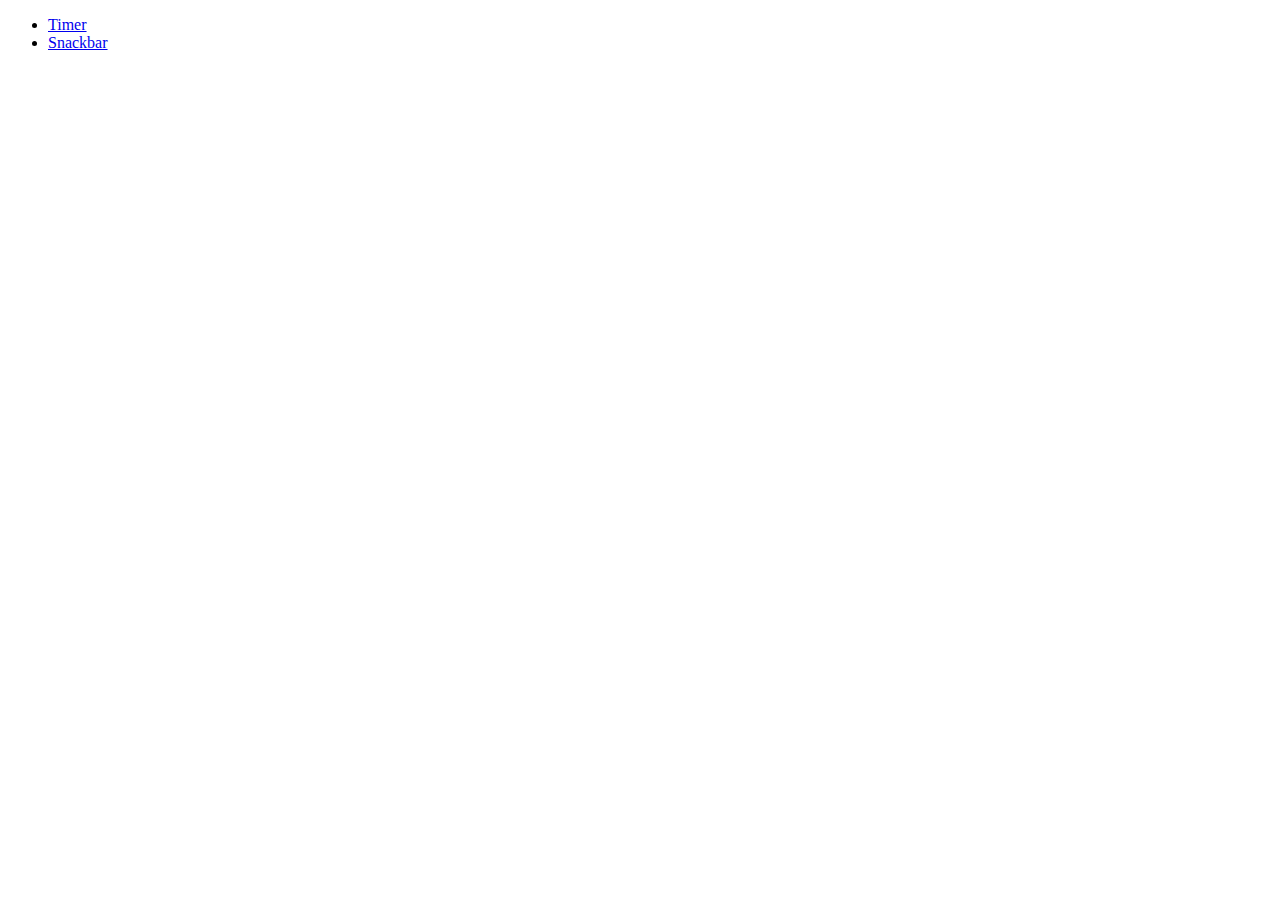
==== src/index.html @ 11f900b6 "ver1" ====
<!DOCTYPE html>
<html lang="en">
<head>
  <meta charset="UTF-8">
  <meta name="viewport" content="width=device-width, initial-scale=1.0">
  <title>goit-js-hw-10</title>
</head>
<body>
    <link rel="import" href="1-timer.html">
    <link rel="import" href="2-snackbar.html">
    <ul>
      <li><a href="1-timer.html">Timer</a></li>
      <li><a href="2-snackbar.html">Snackbar</a></li>
    </ul>
</body>
</html>
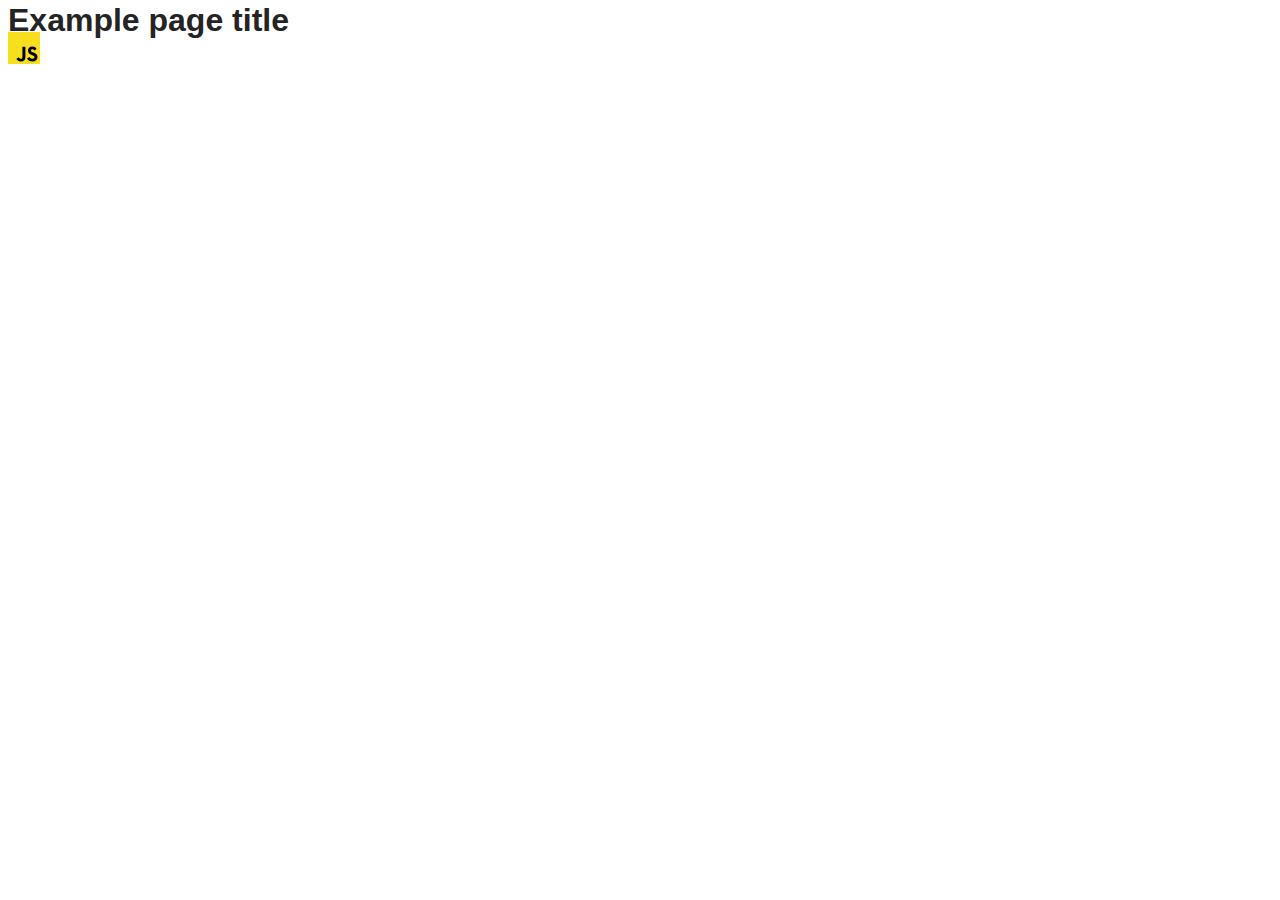
==== commit e22330c5: "Initial commit" ====
--- a/src/index.html
+++ b/src/index.html
@@ -1,16 +1,24 @@
 <!DOCTYPE html>
 <html lang="en">
-<head>
-  <meta charset="UTF-8">
-  <meta name="viewport" content="width=device-width, initial-scale=1.0">
-  <title>goit-js-hw-10</title>
-</head>
-<body>
-    <link rel="import" href="1-timer.html">
-    <link rel="import" href="2-snackbar.html">
-    <ul>
-      <li><a href="1-timer.html">Timer</a></li>
-      <li><a href="2-snackbar.html">Snackbar</a></li>
-    </ul>
-</body>
-</html>+  <head>
+    <meta charset="UTF-8" />
+    <link rel="icon" type="image/svg+xml" href="/favicon.svg" />
+    <meta name="viewport" content="width=device-width, initial-scale=1.0" />
+    <title>Vanilla App Template</title>
+    <link rel="stylesheet" href="./css/styles.css" />
+  </head>
+  <body>
+    <load ="partials/header.html" />
+
+    <section>
+      <h1>Example page title</h1>
+      <!-- Path to images as from index.html file -->
+      <img src="./img/javascript.svg" alt="" />
+    </section>
+
+    <!-- Loads the specified .html file -->
+    <load ="partials/vite-promo.html" />
+
+    <script type="module" src="./main.js"></script>
+  </body>
+</html>
--- a/src/css/styles.css
+++ b/src/css/styles.css
@@ -0,0 +1,25 @@
+/**
+  |============================
+  | include css partials with
+  | default @import url()
+  |============================
+*/
+@import url('./reset.css');
+@import url('./vite-promo.css');
+@import url('./header.css');
+
+:root {
+  font-family: Inter, Avenir, Helvetica, Arial, sans-serif;
+  font-size: 16px;
+  line-height: 24px;
+  font-weight: 400;
+
+  color: #242424;
+  background-color: rgba(255, 255, 255, 0.87);
+
+  font-synthesis: none;
+  text-rendering: optimizeLegibility;
+  -webkit-font-smoothing: antialiased;
+  -moz-osx-font-smoothing: grayscale;
+  -webkit-text-size-adjust: 100%;
+}
